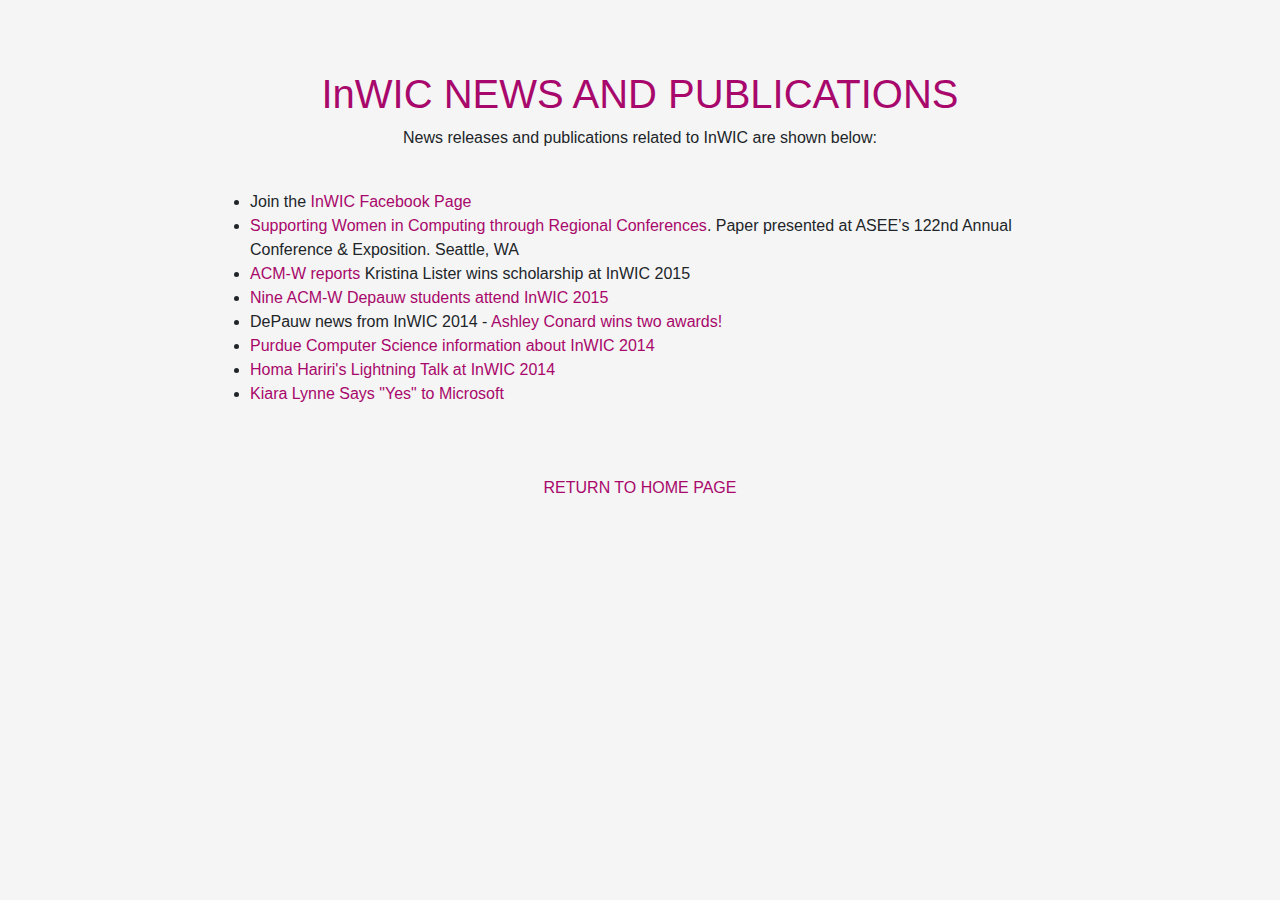
==== html/inwicNews.html @ 5a90cc16 "Added page for inwic news" ====
<!DOCTYPE html>
<html>
<head>
	<title>InWIC17 - News and Publications</title>
	<link rel='stylesheet prefetch' href='https://maxcdn.bootstrapcdn.com/bootstrap/4.0.0-alpha.2/css/bootstrap.min.css'>
	<link rel="stylesheet" href="../css/proposalTips.css">
</head>
<body>

<div class="poster-block">
	<h1 class="heading1">InWIC NEWS AND PUBLICATIONS</h1>
	<div class="content">
		<p>News releases and publications related to InWIC are shown below:</p><br>
		<ul>
			<li>Join the <a href="https://www.facebook.com/InWIC" target="_blank">InWIC Facebook Page</a></li>

			<li><a href="https://www.asee.org/public/conferences/56/papers/13684/view" target="_blank">Supporting Women in Computing through Regional Conferences</a>. Paper presented at ASEE’s 122nd Annual Conference & Exposition. Seattle, WA</li>

			<li><a href="https://women.acm.org/ACM-W-Connections-2015-07" target="_blank">ACM-W reports</a> Kristina Lister wins scholarship at InWIC 2015</li>

			<li><a href="http://www.depauw.edu/academics/departments-programs/computer-science/news-stories/nine-amc-w-students-attend-inwic/" target="_blank">Nine ACM-W Depauw students attend InWIC 2015</a></li>

			<li>DePauw news from InWIC 2014 - <a href="http://www.depauw.edu/academics/departments-programs/computer-science/news-stories/seven-depauw-computer-science-majors-attend-inwic-and-ashley-conard-wins-two-awards-sping-2014/" target="_blank">Ashley Conard wins two awards!</a></li>

			<li><a href="https://www.cs.purdue.edu/corporate/announcements/InWIC.html" target="_blank">Purdue Computer Science information about InWIC 2014</a></li>

			<li><a href="https://www.youtube.com/watch?v=TFagUtuRk2Q" target="_blank">Homa Hariri's Lightning Talk at InWIC 2014</a></li>

			<li><a href="https://anitaborg.org/news/blog/kiara-lynne-says-yes-to-microsoft/" target="_blank">Kiara Lynne Says "Yes" to Microsoft</a></li><br>
		</ul>
	</div>

	<div class="return">
		<a href="../index.html">RETURN TO HOME PAGE</a>
	</div>

</div>

</body>
</html>
---- css/proposalTips.css ----
.poster-block {

	background-position: center;
	background-size: cover;
	background-color: #F5F5F5;
	display: flex;
	flex-direction: column;	
	align-items: center;	
	height: 100vh;

}

.content {

	justify-content: center;
	margin-left: 150px;
	margin-right: 150px;

}

.content ul {

	margin-left: 60px;
	margin-right: 60px;
}

.heading1 {

	color: #A8086B;
	text-align: center;
	margin-top: 70px;
}

.heading2 {

	color: #A8086B;
	text-align: center;
}

p {
	text-align: center;

}

a {
	color: #A8086B;
	text-decoration: none;
}

a:hover, a:visited, a:active {
	color: #A8086B;
	text-decoration: none;
}

.return {
	margin-top: 30px;
}

.lightning-tip {

	margin-top: 40px;
}
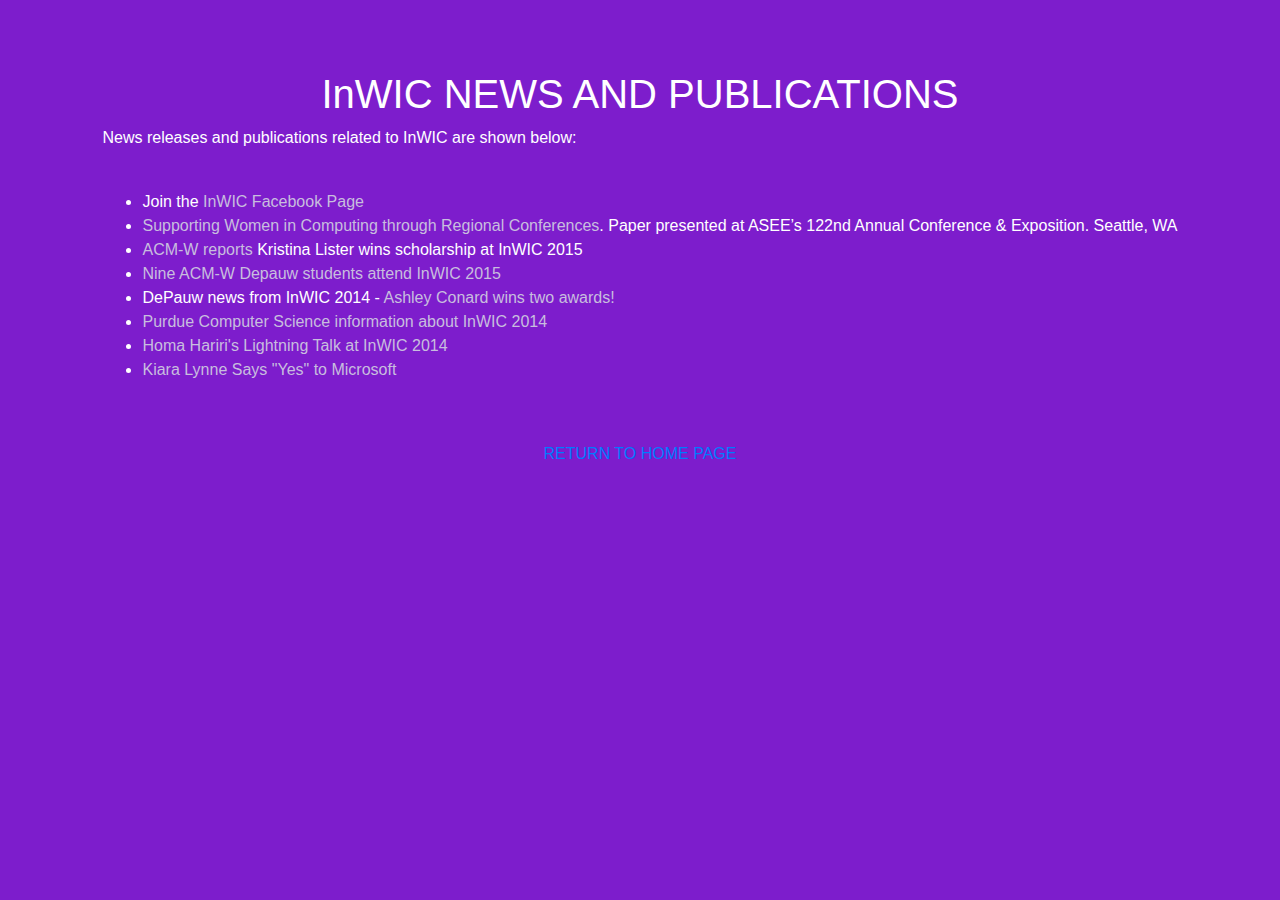
==== commit 426f9e38: "Updated about page" ====
--- a/html/inwicNews.html
+++ b/html/inwicNews.html
@@ -3,7 +3,7 @@
 <head>
 	<title>InWIC17 - News and Publications</title>
 	<link rel='stylesheet prefetch' href='https://maxcdn.bootstrapcdn.com/bootstrap/4.0.0-alpha.2/css/bootstrap.min.css'>
-	<link rel="stylesheet" href="../css/proposalTips.css">
+	<link rel="stylesheet" href="../css/extended.css">
 </head>
 <body>
 
--- a/css/extended.css
+++ b/css/extended.css
@@ -0,0 +1,73 @@
+.learn-block {
+
+	background-position: center;
+	background-size: cover;
+	background-color: #7D1DCC;
+	display: flex;
+	flex-direction: column;	
+	align-items: center;	
+	height: 100vh;
+	color: white;
+
+}
+
+.learn-block h1 {
+
+	font-weight: bold;
+	margin-top: 50px;
+}
+
+.learn-block h2 {
+
+	color: #C8BDDE;	
+}
+
+.learn-block .content {
+	padding: 0 200px 0 200px;
+}
+
+.learn-block a {
+
+	color: white;	
+	text-decoration: none;
+}
+
+.learn-block a:hover, a:visited, a:active {
+
+	color: white;	
+	text-decoration: none;
+}
+
+
+.poster-block {
+
+	background-position: center;
+	background-size: cover;
+	background-color: #7D1DCC;
+	display: flex;
+	flex-direction: column;	
+	align-items: center;	
+	height: 100vh;
+	color: white;
+}
+
+.poster-block h1 {
+
+	text-align: center;
+	margin-top: 70px;
+}
+
+.poster-block .content a {
+	color: #C8BDDE;
+	text-decoration: none;
+}
+
+.poster-block .content a:hover, a:visited, a:active {
+	color: color: #C8BDDE;;
+	text-decoration: underline;
+}
+
+.return {
+
+	margin: 20px;
+}
